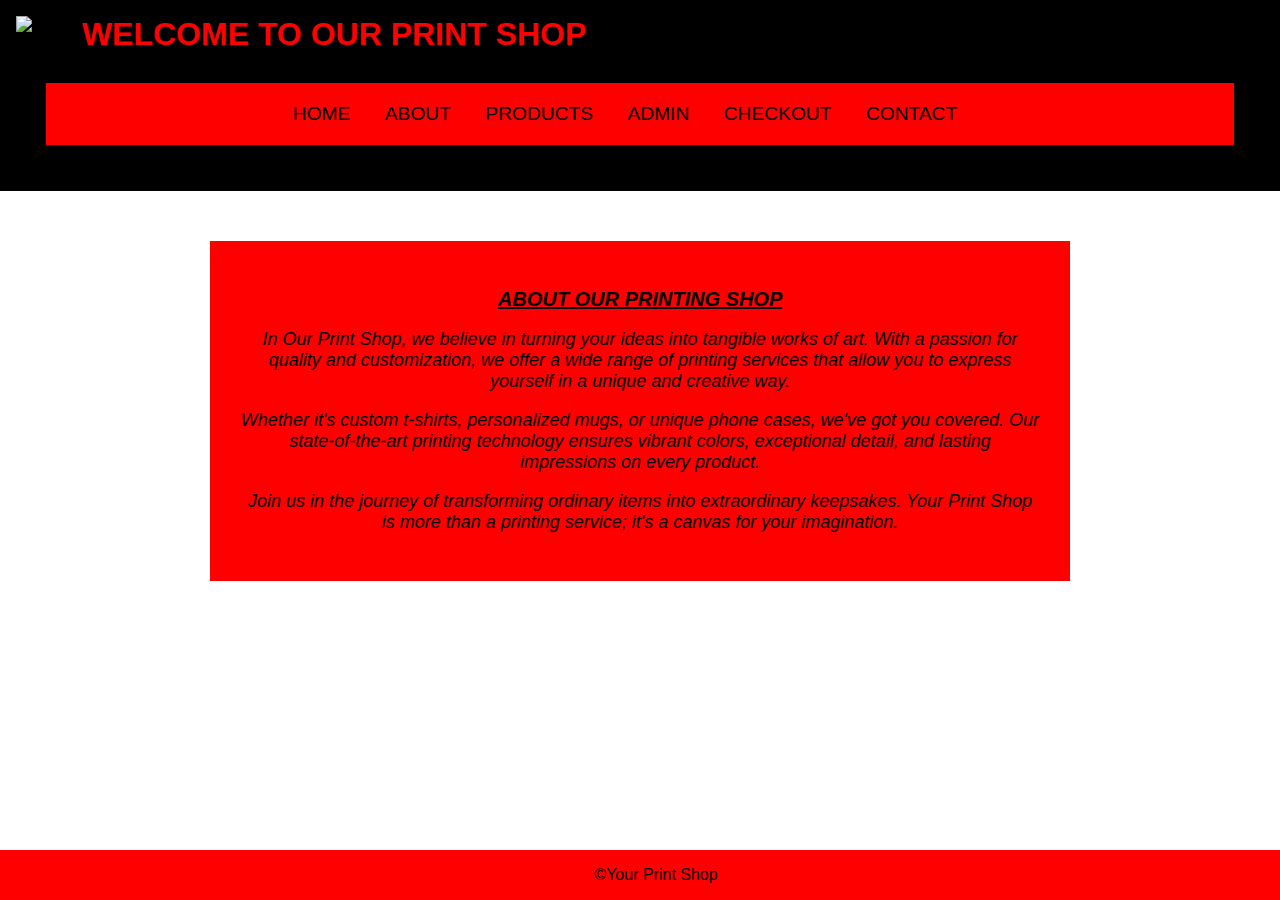
==== HTML/about.html @ 0d8d01c8 "first commit" ====
<!DOCTYPE html>
<html lang="en">
<head>
    <meta charset="UTF-8">
    <meta name="viewport" content="width=device-width, initial-scale=1.0">
    <title>UMSINDO BRAND</title>
    <link href="https://cdn.jsdelivr.net/npm/bootstrap@5.3.2/dist/css/bootstrap.min.css" rel="stylesheet" integrity="sha384-T3c6CoIi6uLrA9TneNEoa7RxnatzjcDSCmG1MXxSR1GAsXEV/Dwwykc2MPK8M2HN" crossorigin="anonymous">
<link rel="stylesheet" href="/CSS/style.css">

<style>
.about{
    max-width: 800px;
    margin: 50px auto;
    text-align: center;
    background-color: red;
    padding: 30px;
}
.about h2{
    color: black;
    font-size: 2em;
    font-style: italic;
    font-size: 20px;
    text-decoration: underline;
}
.about p{
    color: black;
    font-size: 18px;
    font-style: italic;
    line-height: 1,6;

}

</style>
</head>
<body>
    <header>
 <div class="logo">
            <img src="https://i.postimg.cc/KzqLX1pr/download-29.jpg">
        
<h1>WELCOME TO OUR PRINT SHOP </h1>
</div>
<nav>
<ul>
    <li><a href="index.html">HOME</a></li>
<li><a href="about.html">ABOUT</a></li>
<li><a href="products.html">PRODUCTS</a></li>
<li><a href="admin.html">ADMIN</a></li>
<li><a href="checkout.html">CHECKOUT</a></li>
<li><a href="contact.html">CONTACT</a></li>
</ul>
</nav>
    </header>
<section class="about">
<h2>ABOUT OUR PRINTING SHOP</h2>
<p>In Our Print Shop, we believe in turning your ideas into tangible works of art.
    With a passion for quality and customization, we offer a wide range of printing
    services that allow you to express yourself in a unique and creative way.</p>
<p> Whether it's custom t-shirts, personalized mugs, or unique phone cases, we've got
    you covered. Our state-of-the-art printing technology ensures vibrant colors,
    exceptional detail, and lasting impressions on every product.</p>
<p> Join us in the journey of transforming ordinary items into extraordinary keepsakes.
    Your Print Shop is more than a printing service; it's a canvas for your imagination.</p>
</section>
    <footer>&copy;Your Print Shop</footer>
    <script src="java.s/about.js"></script>
</body>
</html>
---- CSS/style.css ----
body{
    font-family: 'arial',sans-serif;
    margin: 0;
    padding: 0;
    box-sizing: border-box;
    align-items: center;
    background-image: url(https://i.postimg.cc/5tHfLFgT/images-29.jpg);
    background-size: cover;
    background-attachment: fixed;
    justify-content: space-between;
    background-repeat: no-repeat;
}

.logo {
    display: flex;
}

.logo img{
    max-height: 50px;
    
}

h1{margin: 0 0 0 4%;
    color: red;}
   
header{
    background-color: black;
    color:black;
    padding: 1em;
}
nav ul {list-style-type: none;
margin: 30px; 
color: black;
background-color: red;
text-align: center;
padding: 20px;}

nav ul li {
    display:inline;
    margin-right: 30px;
    text-align: center;
    color: black;
    font-size: larger;
    
    text-decoration: none;
}
nav ul li a:hover{
    background-color: blue;
}

nav ul li a {
    text-decoration: none;
    color: black;
}

footer{
    background-color: red;
    color: black;
    text-align: center;
    padding:1rem;
    position: absolute;
    bottom: 0;
    width: 100%;
}
.hero {
  
    background-size: cover;
    background-position: center;
    color:white;
    font-size: 25px;
    text-align: center;
    padding: 100px 0;
}

.hero-content {
    max-width: 600px;
    margin: 0 auto;
}

.hero h2 {
    font-size: 2.5em;
    margin-bottom: 20px;

    animation:colorChange 4s infinite alternate;
}

.hero p {
    font-size: 1.2em;
    margin-bottom: 30px;
   
}
.btn:hover{background-color: blue;}

.btn {
    display: inline-block;
    padding: 10px 20px;
    font-size: 1em;
    text-decoration: none;
    color: white;
    background-color: red;
    border-radius: 10px;
}
@keyframes colorChange{
    0%{
        color: black;
        font-weight: bolder;
    }
    25%{
        color: blue;
        font-weight: bolder;
    }
    50%{
        color: red;
        font-weight: bolder;
    }
    75%{
        color: fuchsia;
        font-weight: bolder;
    }
    100%{
        color: orangered;
        font-weight: bolder;
    }
}
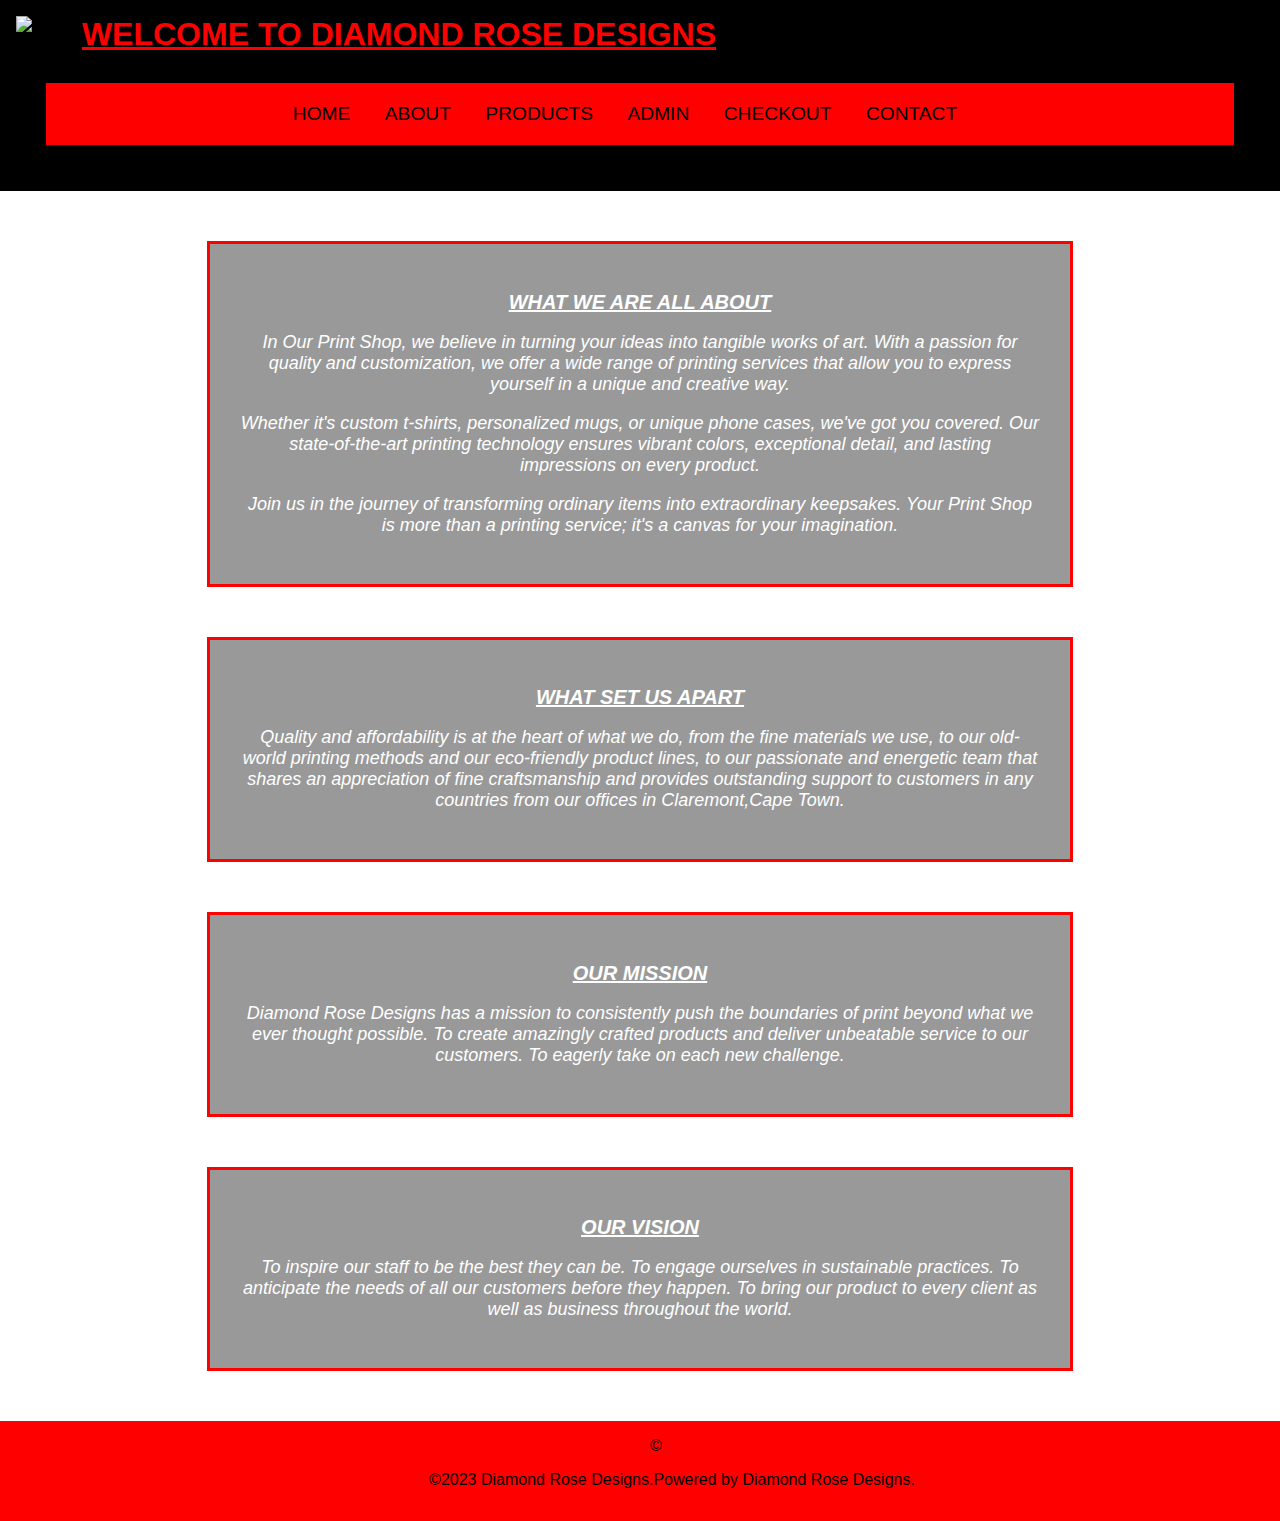
==== commit c8ab6529: "changes" ====
--- a/HTML/about.html
+++ b/HTML/about.html
@@ -7,37 +7,16 @@
     <link href="https://cdn.jsdelivr.net/npm/bootstrap@5.3.2/dist/css/bootstrap.min.css" rel="stylesheet" integrity="sha384-T3c6CoIi6uLrA9TneNEoa7RxnatzjcDSCmG1MXxSR1GAsXEV/Dwwykc2MPK8M2HN" crossorigin="anonymous">
 <link rel="stylesheet" href="/CSS/style.css">
 
-<style>
-.about{
-    max-width: 800px;
-    margin: 50px auto;
-    text-align: center;
-    background-color: red;
-    padding: 30px;
-}
-.about h2{
-    color: black;
-    font-size: 2em;
-    font-style: italic;
-    font-size: 20px;
-    text-decoration: underline;
-}
-.about p{
-    color: black;
-    font-size: 18px;
-    font-style: italic;
-    line-height: 1,6;
 
-}
-
-</style>
 </head>
 <body>
     <header>
  <div class="logo">
-            <img src="https://i.postimg.cc/KzqLX1pr/download-29.jpg">
+            
+                <img src="https://i.postimg.cc/qgfs9N6j/LOGO-BLACK-211x300.png">
+            
         
-<h1>WELCOME TO OUR PRINT SHOP </h1>
+<h1>WELCOME TO DIAMOND ROSE DESIGNS </h1>
 </div>
 <nav>
 <ul>
@@ -51,7 +30,7 @@
 </nav>
     </header>
 <section class="about">
-<h2>ABOUT OUR PRINTING SHOP</h2>
+<h2>WHAT WE ARE ALL ABOUT</h2>
 <p>In Our Print Shop, we believe in turning your ideas into tangible works of art.
     With a passion for quality and customization, we offer a wide range of printing
     services that allow you to express yourself in a unique and creative way.</p>
@@ -61,7 +40,28 @@
 <p> Join us in the journey of transforming ordinary items into extraordinary keepsakes.
     Your Print Shop is more than a printing service; it's a canvas for your imagination.</p>
 </section>
-    <footer>&copy;Your Print Shop</footer>
+<section class="about2">
+    <h2>WHAT SET US APART</h2>
+<p>Quality and affordability is at the heart of
+     what we do, from the fine materials we use, 
+     to our old-world printing methods and our 
+     eco-friendly product lines, to our passionate
+      and energetic team that shares an
+       appreciation of fine craftsmanship
+        and provides outstanding support to 
+        customers in any countries from our 
+        offices in Claremont,Cape Town. </p>
+</section>
+<section class="about3">
+    <h2>OUR MISSION</h2>
+    <P>Diamond Rose Designs has a mission to consistently push the boundaries of print beyond what we ever thought possible. To create amazingly crafted products and deliver unbeatable service to our customers. To eagerly take on each new challenge.</P>
+</section>
+<section class="about4">
+    <h2>OUR VISION</h2>
+    <P>To inspire our staff to be the best they can be. To engage ourselves in sustainable practices. To anticipate the needs of all our customers before they happen. To bring our product to every client as well as business throughout the world.</P>
+</section>
+
+    <footer>&copy;<footer>&copy;2023 Diamond Rose Designs.Powered by Diamond Rose Designs.</footer></footer>
     <script src="java.s/about.js"></script>
 </body>
 </html>--- a/CSS/style.css
+++ b/CSS/style.css
@@ -21,7 +21,8 @@
 }
 
 h1{margin: 0 0 0 4%;
-    color: red;}
+    color: red;
+text-decoration: underline;}
    
 header{
     background-color: black;
@@ -58,8 +59,8 @@
     color: black;
     text-align: center;
     padding:1rem;
-    position: absolute;
-    bottom: 0;
+   
+   
     width: 100%;
 }
 .hero {
@@ -70,6 +71,9 @@
     font-size: 25px;
     text-align: center;
     padding: 100px 0;
+    margin-bottom: 0%;
+   
+
 }
 
 .hero-content {
@@ -77,19 +81,15 @@
     margin: 0 auto;
 }
 
-.hero h2 {
-    font-size: 2.5em;
-    margin-bottom: 20px;
-
-    animation:colorChange 4s infinite alternate;
-}
+
 
 .hero p {
     font-size: 1.2em;
-    margin-bottom: 30px;
+    margin-bottom: 3px;
    
 }
 .btn:hover{background-color: blue;}
+
 
 .btn {
     display: inline-block;
@@ -97,28 +97,115 @@
     font-size: 1em;
     text-decoration: none;
     color: white;
+    border-color: black;
     background-color: red;
     border-radius: 10px;
-}
-@keyframes colorChange{
-    0%{
-        color: black;
-        font-weight: bolder;
-    }
-    25%{
-        color: blue;
-        font-weight: bolder;
-    }
-    50%{
-        color: red;
-        font-weight: bolder;
-    }
-    75%{
-        color: fuchsia;
-        font-weight: bolder;
-    }
-    100%{
-        color: orangered;
-        font-weight: bolder;
-    }
-}
+margin-left: 0 0 0 90%;
+text-align: left;
+   
+}
+
+
+.head img{
+   width: 500px;
+   margin-bottom: 40PX;
+  
+}
+.about{
+    max-width: 800px;
+    margin: 50px auto;
+    text-align: center;
+    background-color: rgba(0,0,0, 0.4);
+    padding: 30px;
+    border: 3px solid red;
+    top: 15%;
+    left: 10%;
+}
+.about h2{
+    color: white;
+    font-size: 2em;
+    font-style: italic;
+    font-size: 20px;
+    text-decoration: underline;
+}
+.about p{
+    color: white;
+    font-size: 18px;
+    font-style: italic;
+    line-height: 1,6;
+
+}
+.about2{
+    max-width: 800px;
+    margin: 50px auto;
+    text-align: center;
+    background-color: rgba(0,0,0, 0.4);
+    padding: 30px;
+    border: 3px solid red;
+    top: 15%;
+    left: 10%;
+}
+.about2 h2{
+    color: white;
+    font-size: 2em;
+    font-style: italic;
+    font-size: 20px;
+    text-decoration: underline;
+}
+.about2 p{
+    color:white;
+    font-size: 18px;
+    font-style: italic;
+    line-height: 1,6;
+
+}
+.about3{
+    max-width: 800px;
+    margin: 50px auto;
+    text-align: center;
+   background-color: rgba(0,0,0, 0.4);
+    padding: 30px;
+    border: 3px solid red;
+    top: 15%;
+    left: 10%;
+}
+.about3 h2{
+    color: white;
+    font-size: 2em;
+    font-style: italic;
+    font-size: 20px;
+    text-decoration: underline;
+}
+.about3 p{
+    color: white;
+    font-size: 18px;
+    font-style: italic;
+    line-height: 1,6;
+}
+.about4{
+    max-width: 800px;
+    margin: 50px auto;
+    text-align: center;
+    background-color: rgba(0,0,0, 0.4);
+    padding: 30px;
+    border: 3px solid red;
+    top: 15%;
+    left: 10%;
+    
+}
+.about4 h2{
+    color: black;
+    font-size: 2em;
+    font-style: italic;
+    font-size: 20px;
+    text-decoration: underline;
+    color: white;
+}
+.about4 p{
+    color: black;
+    font-size: 18px;
+    font-style: italic;
+    line-height: 1,6;
+    color: white;
+
+}
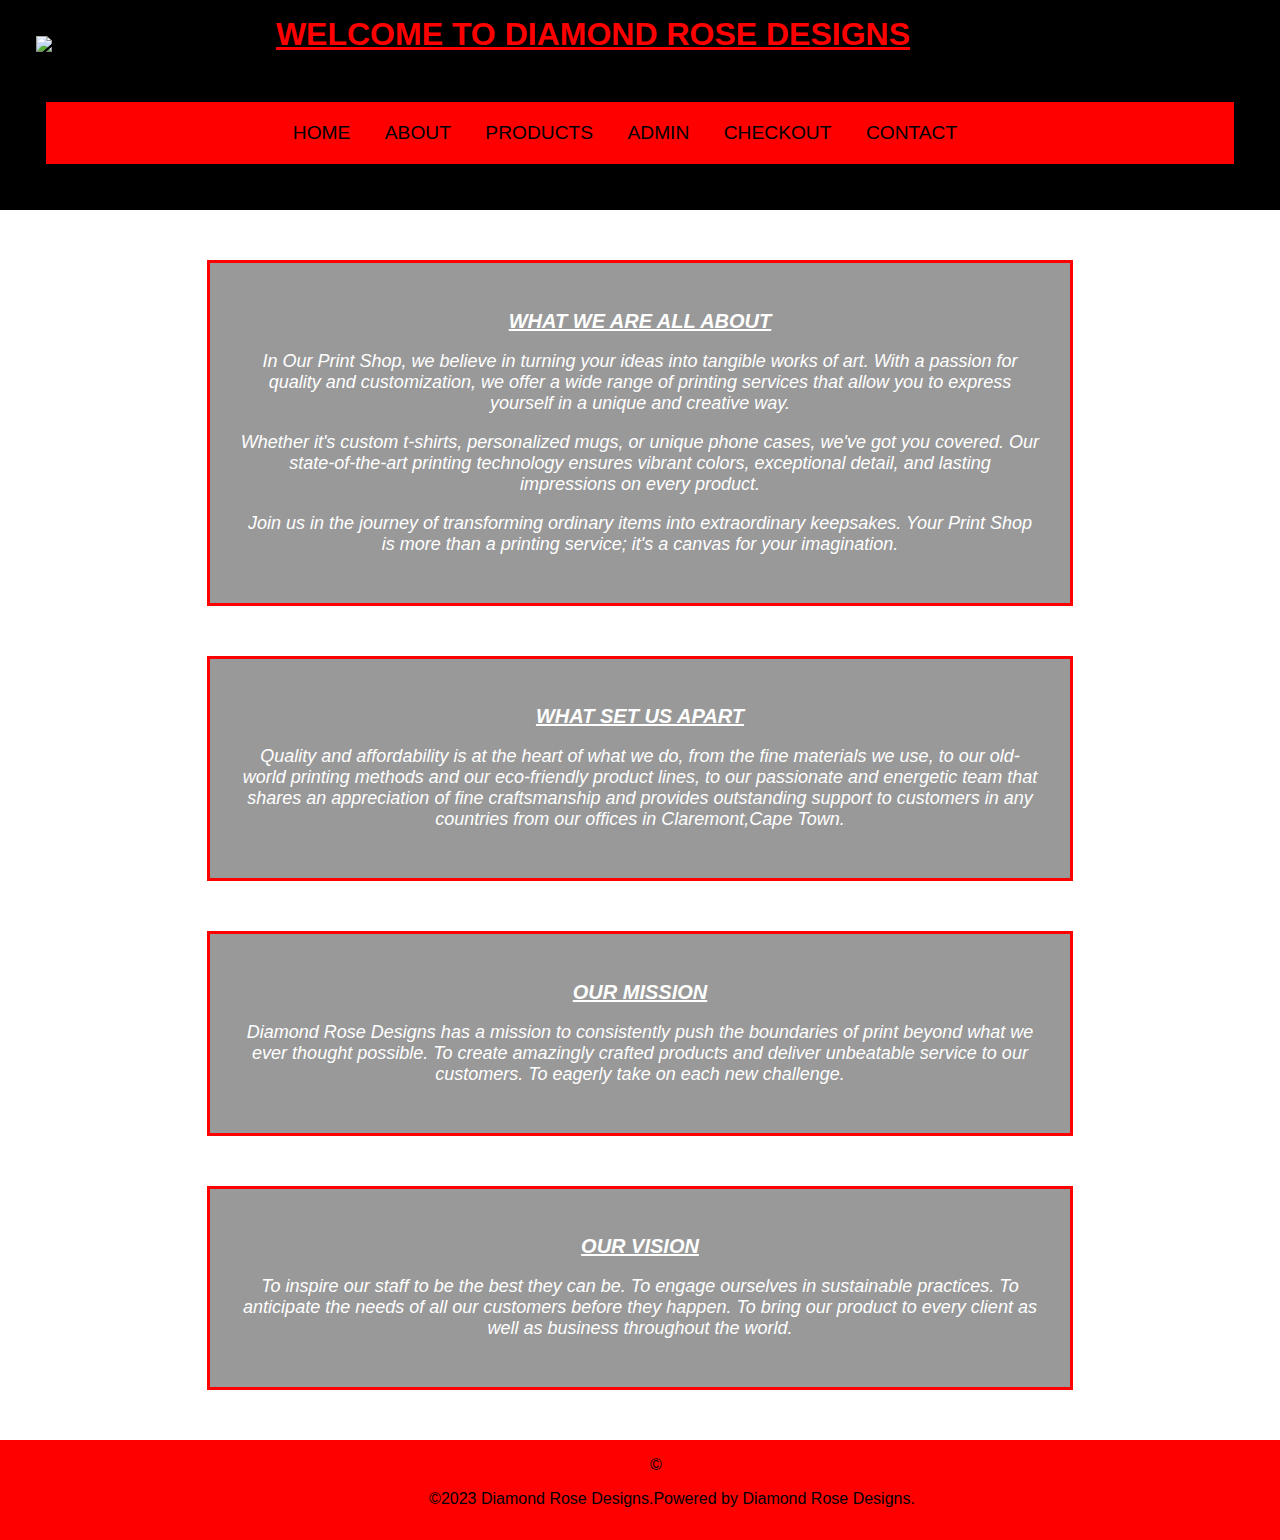
==== commit d7889388: "change" ====
--- a/HTML/about.html
+++ b/HTML/about.html
@@ -20,7 +20,7 @@
 </div>
 <nav>
 <ul>
-    <li><a href="index.html">HOME</a></li>
+    <li><a href="/index.html">HOME</a></li>
 <li><a href="about.html">ABOUT</a></li>
 <li><a href="products.html">PRODUCTS</a></li>
 <li><a href="admin.html">ADMIN</a></li>
--- a/CSS/style.css
+++ b/CSS/style.css
@@ -9,6 +9,36 @@
     background-attachment: fixed;
     justify-content: space-between;
     background-repeat: no-repeat;
+}
+
+.card, .card-img-top{
+    display: grid;
+
+    width: calc(25% - 10px);
+    margin-bottom: 20px;
+    background-color: red;
+    height: 100px;
+    box-sizing: border-box;
+    border-radius: 10px;
+    border: 4px solid black;
+}
+form{
+    background-color: black;
+    border: 8px solid red;
+    padding: 20px;
+    border-radius: 50px;
+   
+    color: white;
+}
+#h5{
+    text-align: center;
+    color: red;
+    font-size: 70px;
+    margin-top: 13px;
+text-decoration: underline;
+text-decoration-color:white;
+background-color: black;
+font-style: italic;
 }
 
 .logo {
@@ -209,3 +239,201 @@
     color: white;
 
 }
+.productDisplay{
+    display: grid;
+    grid-template-columns: 1fr 1fr 1fr;
+    grid-template-rows: 1fr 1fr 1fr;
+    border: 10px solid black;
+    background-color: red;
+    margin: 20px;
+    padding: 10px;
+    align-items: center;
+    
+}
+p{
+    font-style: italic;
+    font-size: 20px;
+}
+
+
+.article td{
+    border: 2px solid #ccc;
+    padding: 10px;
+    margin: 10px 0;
+}
+
+    
+ img  {
+  margin: 20px;
+  width: 170px;
+
+ }
+
+
+ .cart{
+    display: flex;
+    background-color: black;
+    justify-content: space-between;
+    align-items: center;
+    padding: 7px 10px;
+    border-radius: 3px;
+    width: 80px;
+}
+.container{
+    display: flex;
+    width: 70%;
+    margin-bottom: 30px;
+}
+#root{
+    width: 50%;
+    display: grid;
+    grid-template-columns: repeat(3, 1fr);
+    grid-gap: 20px;
+}
+h3{
+    color: red;
+}
+.sidebar{
+    width: 230%;
+    border: 8px solid red;
+    border-radius: 8%;
+    background-color:black;
+    
+    padding: 180px;
+    text-align: center;
+    color:white ;
+}
+#searchInput{
+    border-radius: 15px;
+    border: 4px solid red;
+    font-size: 3em;
+    margin-top: 2px;
+}
+#sort{ font-size: 15px;
+    background-color: black;
+    color: white;
+padding: 25px;
+    border-radius: 14px;
+    border: 3px solid red;
+margin: 0 0 0 45%;
+}
+.search{
+    font-size: 20px;
+    background-color: black;
+    color: white;
+padding: 8px;
+    border-radius: 14px;
+    border: 3px solid red;
+    text-align: center;
+  
+
+
+}
+.search-box{
+    
+    padding: 20px;
+    margin:  0 0 0 10%;
+display: inline-flex;}
+.head{
+    
+    border-radius: 3px;
+    height: 40px;
+    padding: 40px;
+    margin-bottom: 100px;
+    color: black;
+    display: flex;
+    align-items: center;
+}
+.foot{
+    display: flex;
+    justify-content: space-between;
+    margin: 20px 0px;
+    padding: 10px 0px;
+    border-top: 1px solid #333;
+}
+
+h6{font-style: italic;
+    font-size: 30px;
+    
+    text-align: center;
+    padding: 15px;
+}
+.box{
+    display: flex;
+    flex-direction: column;
+    align-items: center;
+    justify-content: space-between;
+    border: 10px solid black;
+    border-radius: 15px;
+    
+    padding: 100px;
+    background-color: red;
+    margin: 0 0 0 40%;
+}
+.img-box{
+    width: 100%;
+    height: 180px;
+    display: flex;
+    align-items: center;
+    justify-content: center;
+}
+.images{
+    
+    object-fit: cover;
+    object-position: center;
+}
+.bottom{
+   margin-top: 20px;
+   width: 100%;
+   text-align: center;
+   display: flex;
+   flex-direction: column;
+   align-items: center;
+   justify-content: space-between;
+   height: 110px;
+}
+h2{
+    font-size: 20px;
+    color: white;
+}
+button{
+   
+    
+    border-radius: 10px;
+    border: 3px solid white;
+    background-color: black;
+    padding: 7px 25px;
+    cursor: pointer;
+    color: red;
+}
+button:hover{
+    background-color: #333;
+}
+.cart-item{
+    display: flex;
+    align-items: center;
+    justify-content: space-between;
+    padding: 10px;
+    background-color: white;
+    border-bottom: 1px solid #aaa;
+    border-radius: 3px;
+    margin: 10px 10px;
+}
+.row-img{
+    width: 30px;
+    height: 50px;
+    border-radius: 50px;
+    border: 1px solid red;
+    display: flex;
+    align-items: center;
+    justify-content: center;
+}
+.rowimg{
+   max-width: 43px;
+   max-height: 43px;
+   border-radius: 50%;
+}
+.fa-trash:hover{
+    cursor: pointer;
+    color: #333;
+}
